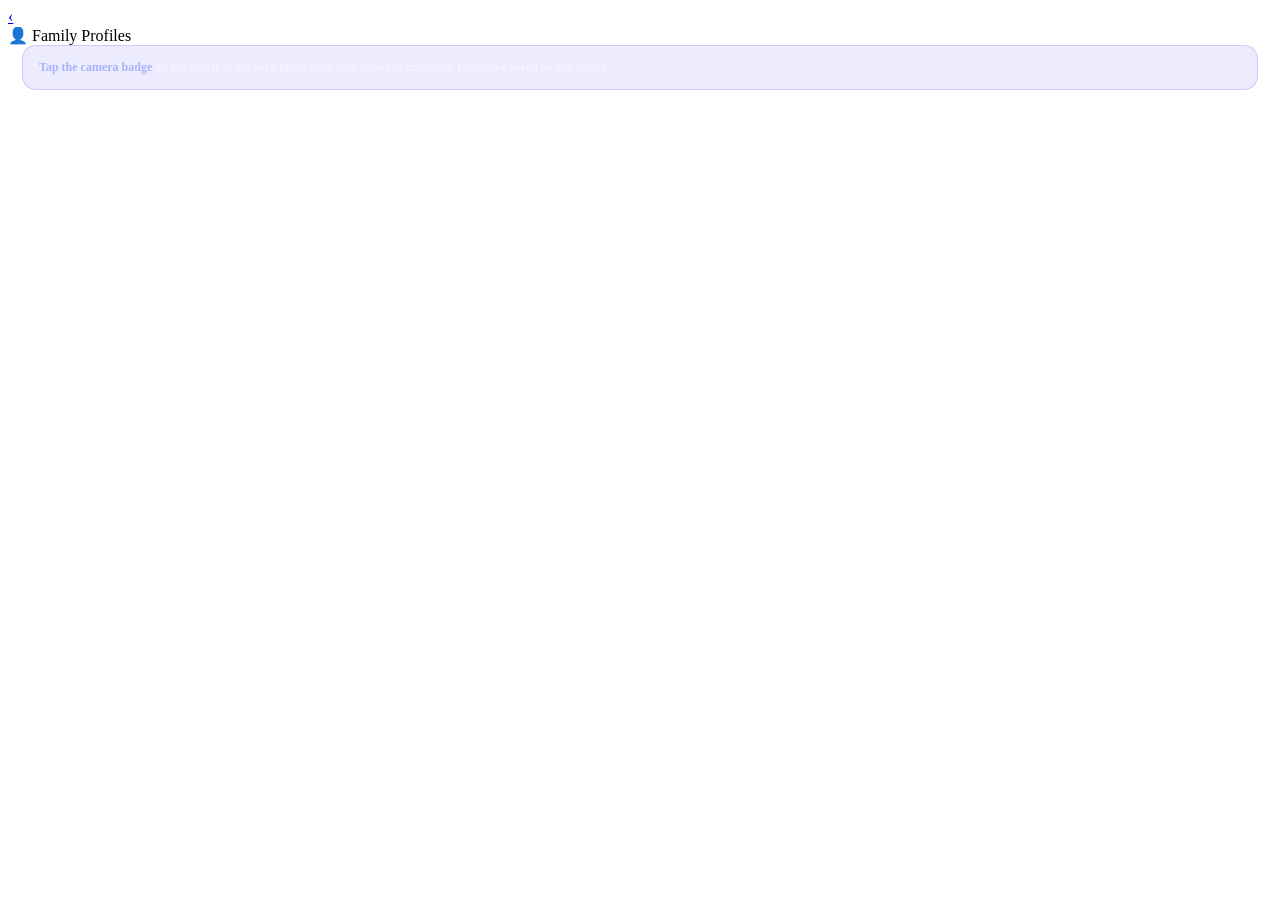
==== birthdays.html @ 4348abaf "Add files via upload" ====
<!DOCTYPE html>
<html lang="en">
<head>
<meta charset="UTF-8">
<meta name="viewport" content="width=device-width, initial-scale=1.0, maximum-scale=1.0">
<meta name="apple-mobile-web-app-capable" content="yes">
<title>Profiles – FamCal</title>
<link rel="preconnect" href="https://fonts.googleapis.com">
<link href="https://fonts.googleapis.com/css2?family=Nunito:wght@400;500;600;700;800&family=Nunito+Sans:wght@300;400;600&display=swap" rel="stylesheet">
<link rel="stylesheet" href="../css/main.css">
<link rel="stylesheet" href="../css/weather.css">
<style>
.profiles-grid {
  display: flex;
  flex-direction: column;
  gap: 10px;
  padding: 14px;
}
.profile-card {
  background: rgba(10,18,40,0.82);
  backdrop-filter: blur(14px);
  border-radius: 18px;
  border: 1px solid rgba(255,255,255,0.1);
  padding: 16px;
  display: flex;
  align-items: center;
  gap: 16px;
}
.profile-avatar-wrap {
  position: relative;
  flex-shrink: 0;
  cursor: pointer;
}
.profile-avatar {
  width: 68px;
  height: 68px;
  border-radius: 50%;
  object-fit: cover;
  display: block;
}
.profile-avatar-initials {
  width: 68px;
  height: 68px;
  border-radius: 50%;
  display: flex;
  align-items: center;
  justify-content: center;
  font-size: 24px;
  font-weight: 800;
  color: white;
}
.avatar-edit-badge {
  position: absolute;
  bottom: 2px;
  right: 2px;
  width: 22px;
  height: 22px;
  border-radius: 50%;
  background: #6366f1;
  border: 2px solid #0f172a;
  display: flex;
  align-items: center;
  justify-content: center;
  font-size: 11px;
  pointer-events: none;
}
.profile-info {
  flex: 1;
  min-width: 0;
}
.profile-name {
  font-family: 'Nunito', sans-serif;
  font-weight: 800;
  font-size: 17px;
  color: #fff;
  margin-bottom: 4px;
}
.profile-color-row {
  display: flex;
  align-items: center;
  gap: 6px;
  flex-wrap: wrap;
}
.color-dot {
  width: 22px;
  height: 22px;
  border-radius: 50%;
  cursor: pointer;
  border: 2px solid transparent;
  transition: transform 0.15s, border-color 0.15s;
  flex-shrink: 0;
}
.color-dot:hover { transform: scale(1.15); }
.color-dot.selected { border-color: white; transform: scale(1.1); }
.profile-photo-actions {
  display: flex;
  flex-direction: column;
  gap: 6px;
  align-items: flex-end;
  flex-shrink: 0;
}
.photo-btn {
  font-size: 11px;
  font-weight: 700;
  padding: 5px 12px;
  border-radius: 10px;
  border: none;
  cursor: pointer;
  font-family: 'Nunito Sans', sans-serif;
  transition: background 0.15s;
  white-space: nowrap;
}
.photo-btn.upload {
  background: #6366f1;
  color: white;
}
.photo-btn.upload:hover { background: #4f46e5; }
.photo-btn.remove {
  background: rgba(244,63,94,0.15);
  color: #f43f5e;
}
.photo-btn.remove:hover { background: rgba(244,63,94,0.28); }
.hidden-input { display: none; }
.tip-card {
  background: rgba(99,102,241,0.12);
  border: 1px solid rgba(99,102,241,0.25);
  border-radius: 14px;
  padding: 12px 16px;
  margin: 0 14px 14px;
  font-size: 12px;
  color: rgba(255,255,255,0.65);
  line-height: 1.6;
}
.tip-card strong { color: #a5b4fc; }
.success-toast {
  position: fixed;
  bottom: 70px;
  left: 50%;
  transform: translateX(-50%) translateY(20px);
  background: #16a34a;
  color: white;
  padding: 10px 20px;
  border-radius: 20px;
  font-size: 13px;
  font-weight: 700;
  font-family: 'Nunito', sans-serif;
  opacity: 0;
  transition: all 0.3s;
  pointer-events: none;
  z-index: 999;
  white-space: nowrap;
}
.success-toast.show {
  opacity: 1;
  transform: translateX(-50%) translateY(0);
}
</style>
</head>
<body class="weather-partly-cloudy">
<div id="weather-bg" class="weather-bg">
  <div class="weather-layer" id="weather-layer"></div>
  <div class="weather-overlay"></div>
</div>

<header class="page-header">
  <a href="../index.html" class="back-btn">‹</a>
  <div class="page-title">👤 Family Profiles</div>
</header>

<div class="tip-card">
  <strong>Tap the camera badge</strong> on any avatar to upload a photo from your phone or computer. Photos are saved on this device.
</div>

<div class="profiles-grid" id="profiles-grid"></div>

<div class="success-toast" id="toast"></div>

<script src="../js/data.js"></script>
<script src="../js/weather.js"></script>
<script>
setWeatherBg('partly-cloudy', true);

const COLOR_OPTIONS = [
  '#16a34a','#0d9488','#2563eb','#7c3aed','#374151',
  '#e11d48','#ea580c','#ca8a04','#0891b2','#9333ea',
  '#be185d','#15803d','#1d4ed8','#6366f1','#64748b',
];

function renderProfiles() {
  const grid = document.getElementById('profiles-grid');
  grid.innerHTML = '';

  FAMILY_MEMBERS.filter(m => m.id !== 'family').forEach(m => {
    const photo = AvatarStore.getPhoto(m.id);

    const card = document.createElement('div');
    card.className = 'profile-card';

    // Avatar area
    const avatarWrap = document.createElement('div');
    avatarWrap.className = 'profile-avatar-wrap';
    avatarWrap.title = 'Tap to change photo';
    avatarWrap.onclick = () => document.getElementById('file-' + m.id).click();

    if (photo) {
      const img = document.createElement('img');
      img.className = 'profile-avatar';
      img.src = photo;
      img.alt = m.name;
      avatarWrap.appendChild(img);
    } else {
      const initDiv = document.createElement('div');
      initDiv.className = 'profile-avatar-initials';
      initDiv.style.background = m.color;
      initDiv.textContent = m.initials;
      avatarWrap.appendChild(initDiv);
    }

    const badge = document.createElement('div');
    badge.className = 'avatar-edit-badge';
    badge.textContent = '📷';
    avatarWrap.appendChild(badge);

    // Hidden file input
    const fileInput = document.createElement('input');
    fileInput.type = 'file';
    fileInput.accept = 'image/*';
    fileInput.id = 'file-' + m.id;
    fileInput.className = 'hidden-input';
    fileInput.onchange = (e) => handlePhotoUpload(e, m.id);
    avatarWrap.appendChild(fileInput);

    // Info area
    const info = document.createElement('div');
    info.className = 'profile-info';

    const nameDiv = document.createElement('div');
    nameDiv.className = 'profile-name';
    nameDiv.textContent = m.name;
    info.appendChild(nameDiv);

    // Color picker row
    const colorRow = document.createElement('div');
    colorRow.className = 'profile-color-row';

    const colorLabel = document.createElement('div');
    colorLabel.style.cssText = 'font-size:10px;color:rgba(255,255,255,0.4);font-weight:700;margin-right:2px;width:100%';
    colorLabel.textContent = 'Color theme:';
    colorRow.appendChild(colorLabel);

    COLOR_OPTIONS.forEach(clr => {
      const dot = document.createElement('div');
      dot.className = 'color-dot' + (m.color === clr ? ' selected' : '');
      dot.style.background = clr;
      dot.title = clr;
      dot.onclick = () => changeColor(m.id, clr);
      colorRow.appendChild(dot);
    });

    info.appendChild(colorRow);

    // Action buttons
    const actions = document.createElement('div');
    actions.className = 'profile-photo-actions';

    const uploadBtn = document.createElement('button');
    uploadBtn.className = 'photo-btn upload';
    uploadBtn.textContent = photo ? '📷 Change' : '📷 Add Photo';
    uploadBtn.onclick = () => document.getElementById('file-' + m.id).click();
    actions.appendChild(uploadBtn);

    if (photo) {
      const removeBtn = document.createElement('button');
      removeBtn.className = 'photo-btn remove';
      removeBtn.textContent = '✕ Remove';
      removeBtn.onclick = () => removePhoto(m.id);
      actions.appendChild(removeBtn);
    }

    card.appendChild(avatarWrap);
    card.appendChild(info);
    card.appendChild(actions);
    grid.appendChild(card);
  });
}

function handlePhotoUpload(e, memberId) {
  const file = e.target.files[0];
  if (!file) return;

  // Validate it's an image
  if (!file.type.startsWith('image/')) {
    showToast('Please select an image file');
    return;
  }

  const reader = new FileReader();
  reader.onload = function(evt) {
    // Resize to reasonable dimensions before saving to avoid quota issues
    const img = new Image();
    img.onload = function() {
      const canvas = document.createElement('canvas');
      const MAX = 300; // 300x300 max, plenty for avatars
      let w = img.width, h = img.height;
      if (w > h) { if (w > MAX) { h = Math.round(h * MAX / w); w = MAX; } }
      else { if (h > MAX) { w = Math.round(w * MAX / h); h = MAX; } }
      canvas.width = w;
      canvas.height = h;
      const ctx = canvas.getContext('2d');
      // Crop to square from center
      const size = Math.min(img.width, img.height);
      const sx = (img.width - size) / 2;
      const sy = (img.height - size) / 2;
      ctx.drawImage(img, sx, sy, size, size, 0, 0, w, h);
      const dataUrl = canvas.toDataURL('image/jpeg', 0.82);
      const ok = AvatarStore.savePhoto(memberId, dataUrl);
      if (ok) {
        showToast('✓ Photo saved!');
        renderProfiles();
      } else {
        showToast('Storage full — try a smaller image');
      }
    };
    img.src = evt.target.result;
  };
  reader.readAsDataURL(file);
  // Reset input so same file can be re-selected
  e.target.value = '';
}

function removePhoto(memberId) {
  AvatarStore.deletePhoto(memberId);
  showToast('Photo removed');
  renderProfiles();
}

function changeColor(memberId, newColor) {
  const member = FAMILY_MEMBERS.find(m => m.id === memberId);
  if (member) {
    member.color = newColor;
    // Persist color override
    const overrides = JSON.parse(localStorage.getItem('fc_color_overrides') || '{}');
    overrides[memberId] = newColor;
    localStorage.setItem('fc_color_overrides', JSON.stringify(overrides));
    showToast('✓ Color updated!');
    renderProfiles();
  }
}

function showToast(msg) {
  const toast = document.getElementById('toast');
  toast.textContent = msg;
  toast.classList.add('show');
  setTimeout(() => toast.classList.remove('show'), 2200);
}

// Apply any saved color overrides on load
const colorOverrides = JSON.parse(localStorage.getItem('fc_color_overrides') || '{}');
FAMILY_MEMBERS.forEach(m => {
  if (colorOverrides[m.id]) m.color = colorOverrides[m.id];
});

renderProfiles();
</script>
</body>
</html>
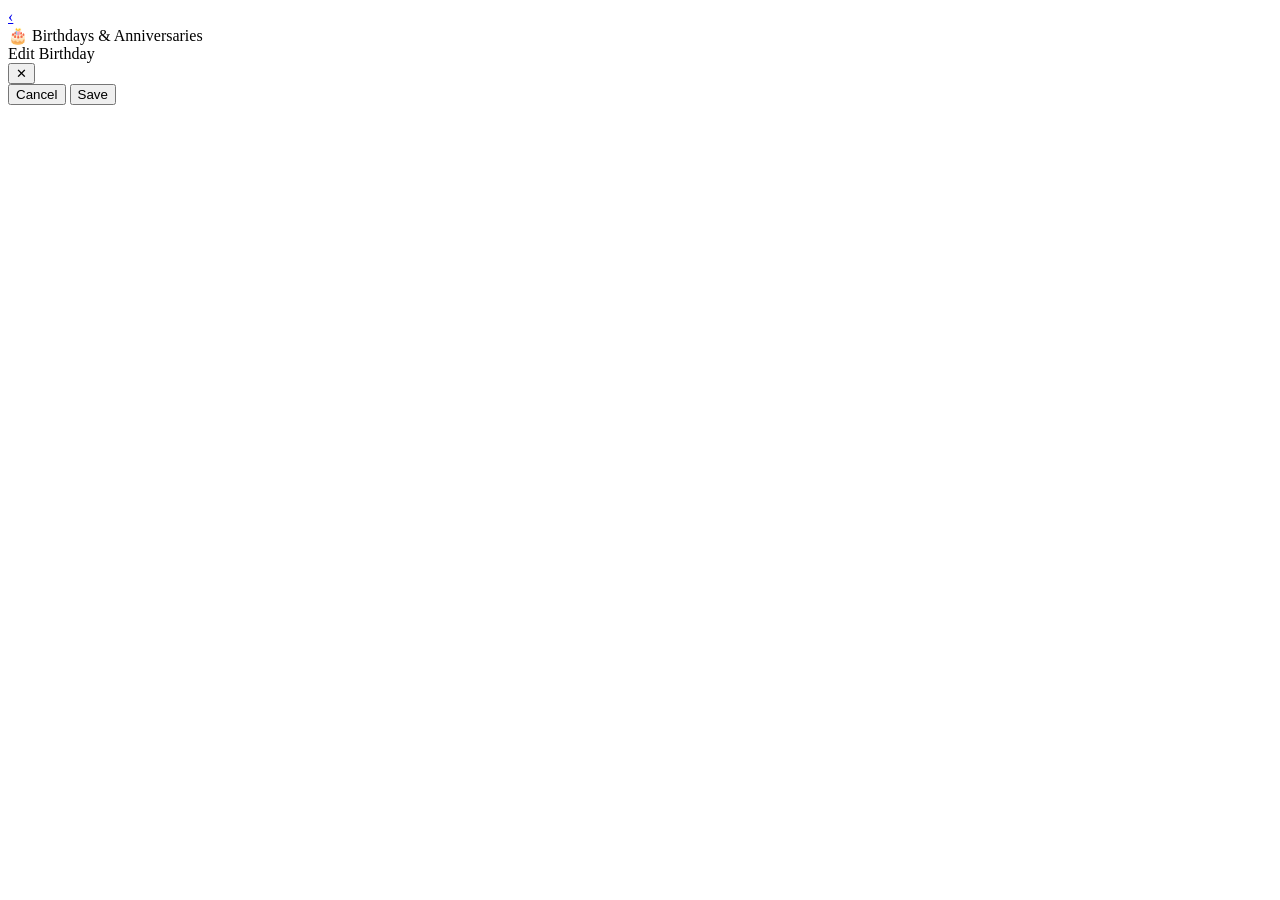
==== commit caa347f5: "Add files via upload" ====
--- a/birthdays.html
+++ b/birthdays.html
@@ -4,363 +4,355 @@
 <meta charset="UTF-8">
 <meta name="viewport" content="width=device-width, initial-scale=1.0, maximum-scale=1.0">
 <meta name="apple-mobile-web-app-capable" content="yes">
-<title>Profiles – FamCal</title>
+<title>Birthdays – FamCal</title>
 <link rel="preconnect" href="https://fonts.googleapis.com">
-<link href="https://fonts.googleapis.com/css2?family=Nunito:wght@400;500;600;700;800&family=Nunito+Sans:wght@300;400;600&display=swap" rel="stylesheet">
+<link href="https://fonts.googleapis.com/css2?family=Nunito:wght@400;600;700;800&family=Nunito+Sans:wght@300;400;600&display=swap" rel="stylesheet">
 <link rel="stylesheet" href="../css/main.css">
 <link rel="stylesheet" href="../css/weather.css">
 <style>
-.profiles-grid {
-  display: flex;
-  flex-direction: column;
-  gap: 10px;
-  padding: 14px;
-}
-.profile-card {
-  background: rgba(10,18,40,0.82);
-  backdrop-filter: blur(14px);
-  border-radius: 18px;
-  border: 1px solid rgba(255,255,255,0.1);
-  padding: 16px;
-  display: flex;
-  align-items: center;
-  gap: 16px;
-}
-.profile-avatar-wrap {
-  position: relative;
-  flex-shrink: 0;
-  cursor: pointer;
-}
-.profile-avatar {
-  width: 68px;
-  height: 68px;
-  border-radius: 50%;
-  object-fit: cover;
-  display: block;
-}
-.profile-avatar-initials {
-  width: 68px;
-  height: 68px;
-  border-radius: 50%;
-  display: flex;
-  align-items: center;
-  justify-content: center;
-  font-size: 24px;
-  font-weight: 800;
-  color: white;
-}
-.avatar-edit-badge {
-  position: absolute;
-  bottom: 2px;
-  right: 2px;
-  width: 22px;
-  height: 22px;
-  border-radius: 50%;
-  background: #6366f1;
-  border: 2px solid #0f172a;
-  display: flex;
-  align-items: center;
-  justify-content: center;
-  font-size: 11px;
-  pointer-events: none;
-}
-.profile-info {
-  flex: 1;
-  min-width: 0;
-}
-.profile-name {
-  font-family: 'Nunito', sans-serif;
-  font-weight: 800;
-  font-size: 17px;
-  color: #fff;
-  margin-bottom: 4px;
-}
-.profile-color-row {
-  display: flex;
-  align-items: center;
-  gap: 6px;
-  flex-wrap: wrap;
-}
-.color-dot {
-  width: 22px;
-  height: 22px;
-  border-radius: 50%;
-  cursor: pointer;
-  border: 2px solid transparent;
-  transition: transform 0.15s, border-color 0.15s;
-  flex-shrink: 0;
-}
-.color-dot:hover { transform: scale(1.15); }
-.color-dot.selected { border-color: white; transform: scale(1.1); }
-.profile-photo-actions {
-  display: flex;
-  flex-direction: column;
-  gap: 6px;
-  align-items: flex-end;
-  flex-shrink: 0;
-}
-.photo-btn {
-  font-size: 11px;
-  font-weight: 700;
-  padding: 5px 12px;
-  border-radius: 10px;
-  border: none;
-  cursor: pointer;
-  font-family: 'Nunito Sans', sans-serif;
-  transition: background 0.15s;
-  white-space: nowrap;
-}
-.photo-btn.upload {
-  background: #6366f1;
-  color: white;
-}
-.photo-btn.upload:hover { background: #4f46e5; }
-.photo-btn.remove {
-  background: rgba(244,63,94,0.15);
-  color: #f43f5e;
-}
-.photo-btn.remove:hover { background: rgba(244,63,94,0.28); }
-.hidden-input { display: none; }
-.tip-card {
-  background: rgba(99,102,241,0.12);
-  border: 1px solid rgba(99,102,241,0.25);
-  border-radius: 14px;
-  padding: 12px 16px;
-  margin: 0 14px 14px;
-  font-size: 12px;
-  color: rgba(255,255,255,0.65);
-  line-height: 1.6;
-}
-.tip-card strong { color: #a5b4fc; }
-.success-toast {
-  position: fixed;
-  bottom: 70px;
-  left: 50%;
-  transform: translateX(-50%) translateY(20px);
-  background: #16a34a;
-  color: white;
-  padding: 10px 20px;
-  border-radius: 20px;
-  font-size: 13px;
-  font-weight: 700;
-  font-family: 'Nunito', sans-serif;
-  opacity: 0;
-  transition: all 0.3s;
-  pointer-events: none;
-  z-index: 999;
-  white-space: nowrap;
-}
-.success-toast.show {
-  opacity: 1;
-  transform: translateX(-50%) translateY(0);
-}
+.bday-card{background:rgba(10,18,40,0.82);backdrop-filter:blur(14px);border-radius:18px;border:1px solid rgba(255,255,255,0.09);overflow:hidden;margin-bottom:10px}
+.bday-header{display:flex;align-items:center;justify-content:space-between;padding:12px 16px;border-bottom:1px solid rgba(255,255,255,0.08)}
+.bday-header-title{font-family:'Nunito',sans-serif;font-weight:800;font-size:15px;color:#fff}
+.bday-row{display:flex;align-items:center;gap:12px;padding:12px 14px;border-bottom:1px solid rgba(255,255,255,0.05);cursor:pointer;transition:background .12s}
+.bday-row:last-child{border-bottom:none}
+.bday-row:hover{background:rgba(255,255,255,0.04)}
+.bday-row.today-bday{background:rgba(99,102,241,0.13);border-left:3px solid #6366f1}
+.bday-av{width:46px;height:46px;border-radius:50%;display:flex;align-items:center;justify-content:center;font-size:16px;font-weight:800;color:white;flex-shrink:0;overflow:hidden;position:relative}
+.bday-av img{width:100%;height:100%;object-fit:cover;border-radius:50%}
+.bday-info{flex:1;min-width:0}
+.bday-name{font-weight:800;font-size:14px;color:#fff}
+.bday-date{font-size:12px;color:rgba(255,255,255,0.5);margin-top:2px}
+.bday-right{text-align:right;flex-shrink:0}
+.bday-countdown{font-family:'Nunito',sans-serif;font-weight:800;font-size:18px;color:#fff}
+.bday-countdown.soon{color:#f97316}
+.bday-countdown.today{color:#6366f1;font-size:22px}
+.bday-countdown-label{font-size:10px;color:rgba(255,255,255,0.4);margin-top:1px}
+.age-badge{display:inline-block;padding:2px 8px;border-radius:10px;font-size:10px;font-weight:800;background:rgba(255,255,255,0.1);color:rgba(255,255,255,0.6);margin-top:3px}
+.edit-section{padding:14px}
+.form-group{margin-bottom:10px}
+.form-label{font-size:11px;font-weight:700;color:rgba(255,255,255,0.45);margin-bottom:5px;letter-spacing:.04em;text-transform:uppercase}
+.confetti-canvas{position:fixed;top:0;left:0;width:100%;height:100%;pointer-events:none;z-index:999}
+.anniv-section{margin-top:10px}
+.next-up-card{background:rgba(99,102,241,0.15);border:1px solid rgba(99,102,241,0.3);border-radius:14px;padding:14px 16px;margin-bottom:10px;display:flex;align-items:center;gap:12px}
+.next-up-icon{font-size:28px;flex-shrink:0}
+.next-up-info{}
+.next-up-label{font-size:11px;font-weight:700;color:#a5b4fc;letter-spacing:.05em;text-transform:uppercase}
+.next-up-name{font-family:'Nunito',sans-serif;font-weight:800;font-size:16px;color:#fff;margin-top:2px}
+.next-up-sub{font-size:12px;color:rgba(255,255,255,0.5);margin-top:2px}
+.anniv-row{display:flex;align-items:center;gap:12px;padding:10px 14px;border-bottom:1px solid rgba(255,255,255,0.05)}
+.anniv-row:last-child{border-bottom:none}
+.anniv-icon{font-size:22px;flex-shrink:0}
+.anniv-info{flex:1}
+.anniv-name{font-size:13px;font-weight:700;color:#fff}
+.anniv-date{font-size:11px;color:rgba(255,255,255,0.45);margin-top:1px}
+.anniv-days{font-family:'Nunito',sans-serif;font-weight:800;font-size:15px;color:#fff;text-align:right;flex-shrink:0}
+.anniv-days-label{font-size:9px;color:rgba(255,255,255,0.4);text-align:right}
+.edit-bday-btn{font-size:11px;font-weight:700;padding:4px 10px;border-radius:8px;background:rgba(255,255,255,0.08);color:rgba(255,255,255,0.6);border:none;cursor:pointer;transition:background .15s}
+.edit-bday-btn:hover{background:rgba(255,255,255,0.15)}
 </style>
 </head>
 <body class="weather-partly-cloudy">
-<div id="weather-bg" class="weather-bg">
-  <div class="weather-layer" id="weather-layer"></div>
-  <div class="weather-overlay"></div>
-</div>
+<canvas class="confetti-canvas" id="confetti-canvas"></canvas>
+<div id="weather-bg" class="weather-bg"><div class="weather-layer" id="weather-layer"></div><div class="weather-overlay"></div></div>
 
 <header class="page-header">
   <a href="../index.html" class="back-btn">‹</a>
-  <div class="page-title">👤 Family Profiles</div>
+  <div class="page-title">🎂 Birthdays & Anniversaries</div>
 </header>
 
-<div class="tip-card">
-  <strong>Tap the camera badge</strong> on any avatar to upload a photo from your phone or computer. Photos are saved on this device.
+<div class="list-section" id="main-section"></div>
+
+<div class="modal-overlay" id="modal-overlay" onclick="closeModal()"></div>
+<div class="modal" id="edit-modal">
+  <div class="modal-header">
+    <div class="modal-title" id="modal-title-text">Edit Birthday</div>
+    <button class="modal-close" onclick="closeModal()">✕</button>
+  </div>
+  <div class="modal-body" id="modal-body-content"></div>
+  <div class="modal-footer">
+    <button class="btn-cancel" onclick="closeModal()">Cancel</button>
+    <button class="btn-save" id="modal-save-btn">Save</button>
+  </div>
 </div>
-
-<div class="profiles-grid" id="profiles-grid"></div>
-
-<div class="success-toast" id="toast"></div>
 
 <script src="../js/data.js"></script>
 <script src="../js/weather.js"></script>
 <script>
 setWeatherBg('partly-cloudy', true);
 
-const COLOR_OPTIONS = [
-  '#16a34a','#0d9488','#2563eb','#7c3aed','#374151',
-  '#e11d48','#ea580c','#ca8a04','#0891b2','#9333ea',
-  '#be185d','#15803d','#1d4ed8','#6366f1','#64748b',
-];
-
-function renderProfiles() {
-  const grid = document.getElementById('profiles-grid');
-  grid.innerHTML = '';
-
+// Birthdays stored as { memberId: "MM-DD-YYYY" }
+// Anniversaries stored as array of { id, label, date "MM-DD-YYYY" }
+
+function getBirthdays() {
+  try { return JSON.parse(localStorage.getItem('fc_birthdays') || '{}'); } catch { return {}; }
+}
+function saveBirthdays(b) { localStorage.setItem('fc_birthdays', JSON.stringify(b)); }
+function getAnniversaries() {
+  try { return JSON.parse(localStorage.getItem('fc_anniversaries') || '[]'); } catch { return []; }
+}
+function saveAnniversaries(a) { localStorage.setItem('fc_anniversaries', JSON.stringify(a)); }
+
+function daysUntil(monthDay) {
+  // monthDay = "MM-DD"
+  const [m, d] = monthDay.split('-').map(Number);
+  const now = new Date();
+  const next = new Date(now.getFullYear(), m - 1, d);
+  if (next < now) next.setFullYear(now.getFullYear() + 1);
+  const diff = Math.ceil((next - now) / 86400000);
+  return diff;
+}
+
+function getAge(fullDate) {
+  if (!fullDate) return null;
+  const [m, d, y] = fullDate.split('-').map(Number);
+  if (!y) return null;
+  const now = new Date();
+  let age = now.getFullYear() - y;
+  const hasBirthdayPassed = (now.getMonth() + 1 > m) || (now.getMonth() + 1 === m && now.getDate() >= d);
+  if (!hasBirthdayPassed) age--;
+  return age;
+}
+
+function isToday(monthDay) {
+  const now = new Date();
+  const [m, d] = monthDay.split('-').map(Number);
+  return now.getMonth() + 1 === m && now.getDate() === d;
+}
+
+function formatMonthDay(monthDay) {
+  if (!monthDay) return '—';
+  const [m, d] = monthDay.split('-').map(Number);
+  const months = ['Jan','Feb','Mar','Apr','May','Jun','Jul','Aug','Sep','Oct','Nov','Dec'];
+  return months[m-1] + ' ' + d;
+}
+
+function render() {
+  const birthdays = getBirthdays();
+  const anniversaries = getAnniversaries();
+  const section = document.getElementById('main-section');
+  section.innerHTML = '';
+
+  // ---- UPCOMING banner ----
+  const allEvents = [];
   FAMILY_MEMBERS.filter(m => m.id !== 'family').forEach(m => {
+    const bd = birthdays[m.id];
+    if (bd) {
+      const md = bd.substring(0,5); // MM-DD
+      allEvents.push({ name: m.name + "'s Birthday", days: daysUntil(md), icon: '🎂' });
+    }
+  });
+  anniversaries.forEach(a => {
+    const md = a.date.substring(0,5);
+    allEvents.push({ name: a.label, days: daysUntil(md), icon: '💍' });
+  });
+  allEvents.sort((a,b) => a.days - b.days);
+
+  if (allEvents.length > 0) {
+    const next = allEvents[0];
+    const card = document.createElement('div');
+    card.className = 'next-up-card';
+    card.innerHTML = `
+      <div class="next-up-icon">${next.icon}</div>
+      <div class="next-up-info">
+        <div class="next-up-label">Coming up next</div>
+        <div class="next-up-name">${next.name}</div>
+        <div class="next-up-sub">${next.days === 0 ? '🎉 Today!' : next.days === 1 ? 'Tomorrow!' : 'In ' + next.days + ' days'}</div>
+      </div>`;
+    section.appendChild(card);
+  }
+
+  // ---- BIRTHDAYS ----
+  const bdCard = document.createElement('div');
+  bdCard.className = 'bday-card';
+  bdCard.innerHTML = `<div class="bday-header"><div class="bday-header-title">🎂 Birthdays</div></div>`;
+
+  FAMILY_MEMBERS.filter(m => m.id !== 'family').forEach(m => {
+    const bd = birthdays[m.id];
+    const md = bd ? bd.substring(0,5) : null;
+    const today = md && isToday(md);
+    const days = md ? daysUntil(md) : null;
+    const age = bd ? getAge(bd) : null;
     const photo = AvatarStore.getPhoto(m.id);
 
-    const card = document.createElement('div');
-    card.className = 'profile-card';
-
-    // Avatar area
-    const avatarWrap = document.createElement('div');
-    avatarWrap.className = 'profile-avatar-wrap';
-    avatarWrap.title = 'Tap to change photo';
-    avatarWrap.onclick = () => document.getElementById('file-' + m.id).click();
-
-    if (photo) {
-      const img = document.createElement('img');
-      img.className = 'profile-avatar';
-      img.src = photo;
-      img.alt = m.name;
-      avatarWrap.appendChild(img);
+    const row = document.createElement('div');
+    row.className = 'bday-row' + (today ? ' today-bday' : '');
+
+    const av = document.createElement('div');
+    av.className = 'bday-av';
+    av.style.background = m.color;
+    if (photo) { const img = document.createElement('img'); img.src = photo; av.appendChild(img); }
+    else { av.textContent = m.initials; }
+
+    let countdownHtml = '';
+    if (today) {
+      countdownHtml = `<div class="bday-countdown today">🎉</div><div class="bday-countdown-label">Today!</div>`;
+    } else if (days !== null) {
+      countdownHtml = `<div class="bday-countdown ${days <= 7 ? 'soon' : ''}">${days}</div><div class="bday-countdown-label">days away</div>`;
     } else {
-      const initDiv = document.createElement('div');
-      initDiv.className = 'profile-avatar-initials';
-      initDiv.style.background = m.color;
-      initDiv.textContent = m.initials;
-      avatarWrap.appendChild(initDiv);
+      countdownHtml = `<button class="edit-bday-btn" onclick="openEditBirthday('${m.id}')">Set date</button>`;
     }
 
-    const badge = document.createElement('div');
-    badge.className = 'avatar-edit-badge';
-    badge.textContent = '📷';
-    avatarWrap.appendChild(badge);
-
-    // Hidden file input
-    const fileInput = document.createElement('input');
-    fileInput.type = 'file';
-    fileInput.accept = 'image/*';
-    fileInput.id = 'file-' + m.id;
-    fileInput.className = 'hidden-input';
-    fileInput.onchange = (e) => handlePhotoUpload(e, m.id);
-    avatarWrap.appendChild(fileInput);
-
-    // Info area
-    const info = document.createElement('div');
-    info.className = 'profile-info';
-
-    const nameDiv = document.createElement('div');
-    nameDiv.className = 'profile-name';
-    nameDiv.textContent = m.name;
-    info.appendChild(nameDiv);
-
-    // Color picker row
-    const colorRow = document.createElement('div');
-    colorRow.className = 'profile-color-row';
-
-    const colorLabel = document.createElement('div');
-    colorLabel.style.cssText = 'font-size:10px;color:rgba(255,255,255,0.4);font-weight:700;margin-right:2px;width:100%';
-    colorLabel.textContent = 'Color theme:';
-    colorRow.appendChild(colorLabel);
-
-    COLOR_OPTIONS.forEach(clr => {
-      const dot = document.createElement('div');
-      dot.className = 'color-dot' + (m.color === clr ? ' selected' : '');
-      dot.style.background = clr;
-      dot.title = clr;
-      dot.onclick = () => changeColor(m.id, clr);
-      colorRow.appendChild(dot);
+    row.innerHTML = ``;
+    row.appendChild(av);
+    row.innerHTML += `
+      <div class="bday-info">
+        <div class="bday-name">${m.name}</div>
+        <div class="bday-date">${md ? formatMonthDay(md) : 'No date set'}${age !== null ? ` · Turning ${age + (today ? 0 : 1)}` : ''}</div>
+        ${age !== null ? `<span class="age-badge">Age ${age}</span>` : ''}
+      </div>
+      <div class="bday-right">${countdownHtml}</div>`;
+    row.onclick = () => openEditBirthday(m.id);
+    bdCard.appendChild(row);
+
+    if (today) launchConfetti(m.color);
+  });
+
+  section.appendChild(bdCard);
+
+  // ---- ANNIVERSARIES ----
+  const anCard = document.createElement('div');
+  anCard.className = 'bday-card anniv-section';
+  anCard.innerHTML = `<div class="bday-header">
+    <div class="bday-header-title">💍 Anniversaries</div>
+    <button class="edit-bday-btn" onclick="openAddAnniversary()">+ Add</button>
+  </div>`;
+
+  if (anniversaries.length === 0) {
+    anCard.innerHTML += `<div class="no-events" style="padding:18px">No anniversaries yet — tap + to add one!</div>`;
+  } else {
+    anniversaries.forEach(a => {
+      const md = a.date.substring(0,5);
+      const today = isToday(md);
+      const days = daysUntil(md);
+      const years = getAge(a.date);
+      const row = document.createElement('div');
+      row.className = 'anniv-row';
+      row.innerHTML = `
+        <div class="anniv-icon">💍</div>
+        <div class="anniv-info">
+          <div class="anniv-name">${a.label}</div>
+          <div class="anniv-date">${formatMonthDay(md)}${years !== null ? ' · Year ' + (years + 1) : ''}</div>
+        </div>
+        <div>
+          <div class="anniv-days ${today ? 'today' : ''}">${today ? '🎉' : days}</div>
+          <div class="anniv-days-label">${today ? 'Today!' : 'days away'}</div>
+        </div>
+        <button onclick="event.stopPropagation();deleteAnniversary('${a.id}')" style="font-size:14px;color:rgba(255,255,255,0.2);background:none;border:none;cursor:pointer;padding:4px 8px;margin-left:4px">✕</button>`;
+      anCard.appendChild(row);
     });
-
-    info.appendChild(colorRow);
-
-    // Action buttons
-    const actions = document.createElement('div');
-    actions.className = 'profile-photo-actions';
-
-    const uploadBtn = document.createElement('button');
-    uploadBtn.className = 'photo-btn upload';
-    uploadBtn.textContent = photo ? '📷 Change' : '📷 Add Photo';
-    uploadBtn.onclick = () => document.getElementById('file-' + m.id).click();
-    actions.appendChild(uploadBtn);
-
-    if (photo) {
-      const removeBtn = document.createElement('button');
-      removeBtn.className = 'photo-btn remove';
-      removeBtn.textContent = '✕ Remove';
-      removeBtn.onclick = () => removePhoto(m.id);
-      actions.appendChild(removeBtn);
-    }
-
-    card.appendChild(avatarWrap);
-    card.appendChild(info);
-    card.appendChild(actions);
-    grid.appendChild(card);
-  });
-}
-
-function handlePhotoUpload(e, memberId) {
-  const file = e.target.files[0];
-  if (!file) return;
-
-  // Validate it's an image
-  if (!file.type.startsWith('image/')) {
-    showToast('Please select an image file');
-    return;
   }
-
-  const reader = new FileReader();
-  reader.onload = function(evt) {
-    // Resize to reasonable dimensions before saving to avoid quota issues
-    const img = new Image();
-    img.onload = function() {
-      const canvas = document.createElement('canvas');
-      const MAX = 300; // 300x300 max, plenty for avatars
-      let w = img.width, h = img.height;
-      if (w > h) { if (w > MAX) { h = Math.round(h * MAX / w); w = MAX; } }
-      else { if (h > MAX) { w = Math.round(w * MAX / h); h = MAX; } }
-      canvas.width = w;
-      canvas.height = h;
-      const ctx = canvas.getContext('2d');
-      // Crop to square from center
-      const size = Math.min(img.width, img.height);
-      const sx = (img.width - size) / 2;
-      const sy = (img.height - size) / 2;
-      ctx.drawImage(img, sx, sy, size, size, 0, 0, w, h);
-      const dataUrl = canvas.toDataURL('image/jpeg', 0.82);
-      const ok = AvatarStore.savePhoto(memberId, dataUrl);
-      if (ok) {
-        showToast('✓ Photo saved!');
-        renderProfiles();
-      } else {
-        showToast('Storage full — try a smaller image');
-      }
-    };
-    img.src = evt.target.result;
-  };
-  reader.readAsDataURL(file);
-  // Reset input so same file can be re-selected
-  e.target.value = '';
-}
-
-function removePhoto(memberId) {
-  AvatarStore.deletePhoto(memberId);
-  showToast('Photo removed');
-  renderProfiles();
-}
-
-function changeColor(memberId, newColor) {
-  const member = FAMILY_MEMBERS.find(m => m.id === memberId);
-  if (member) {
-    member.color = newColor;
-    // Persist color override
-    const overrides = JSON.parse(localStorage.getItem('fc_color_overrides') || '{}');
-    overrides[memberId] = newColor;
-    localStorage.setItem('fc_color_overrides', JSON.stringify(overrides));
-    showToast('✓ Color updated!');
-    renderProfiles();
+  section.appendChild(anCard);
+}
+
+function openEditBirthday(memberId) {
+  const m = getMember(memberId);
+  const birthdays = getBirthdays();
+  const current = birthdays[memberId] || '';
+  // Convert stored MM-DD-YYYY to input date YYYY-MM-DD
+  let inputVal = '';
+  if (current) {
+    const [mo, d, y] = current.split('-');
+    if (y) inputVal = `${y}-${mo}-${d}`;
   }
-}
-
-function showToast(msg) {
-  const toast = document.getElementById('toast');
-  toast.textContent = msg;
-  toast.classList.add('show');
-  setTimeout(() => toast.classList.remove('show'), 2200);
-}
-
-// Apply any saved color overrides on load
-const colorOverrides = JSON.parse(localStorage.getItem('fc_color_overrides') || '{}');
-FAMILY_MEMBERS.forEach(m => {
-  if (colorOverrides[m.id]) m.color = colorOverrides[m.id];
-});
-
-renderProfiles();
+  document.getElementById('modal-title-text').textContent = `🎂 ${m.name}'s Birthday`;
+  document.getElementById('modal-body-content').innerHTML = `
+    <div style="font-size:12px;color:rgba(255,255,255,0.45);margin-bottom:8px">Enter their birthday to track age and countdown:</div>
+    <input type="date" id="bday-input" class="form-input" value="${inputVal}">
+    ${current ? `<button onclick="clearBirthday('${memberId}')" style="margin-top:8px;font-size:12px;color:#f43f5e;background:rgba(244,63,94,0.12);border:none;border-radius:9px;padding:6px 14px;cursor:pointer;font-weight:700;width:100%">Clear birthday</button>` : ''}`;
+  document.getElementById('modal-save-btn').onclick = () => saveBirthdayDate(memberId);
+  document.getElementById('edit-modal').classList.add('open');
+  document.getElementById('modal-overlay').classList.add('open');
+}
+
+function saveBirthdayDate(memberId) {
+  const val = document.getElementById('bday-input').value;
+  if (!val) return;
+  const [y, m, d] = val.split('-');
+  const birthdays = getBirthdays();
+  birthdays[memberId] = `${m}-${d}-${y}`;
+  saveBirthdays(birthdays);
+  closeModal();
+  render();
+}
+
+function clearBirthday(memberId) {
+  const birthdays = getBirthdays();
+  delete birthdays[memberId];
+  saveBirthdays(birthdays);
+  closeModal();
+  render();
+}
+
+function openAddAnniversary() {
+  document.getElementById('modal-title-text').textContent = '💍 Add Anniversary';
+  document.getElementById('modal-body-content').innerHTML = `
+    <input type="text" id="anniv-label" class="form-input" placeholder="e.g. Eric & April's Wedding">
+    <input type="date" id="anniv-date" class="form-input" style="margin-top:8px">`;
+  document.getElementById('modal-save-btn').onclick = saveAnniversary;
+  document.getElementById('edit-modal').classList.add('open');
+  document.getElementById('modal-overlay').classList.add('open');
+  setTimeout(() => document.getElementById('anniv-label').focus(), 60);
+}
+
+function saveAnniversary() {
+  const label = document.getElementById('anniv-label').value.trim();
+  const val = document.getElementById('anniv-date').value;
+  if (!label || !val) return;
+  const [y, m, d] = val.split('-');
+  const anniversaries = getAnniversaries();
+  anniversaries.push({ id: Date.now().toString(), label, date: `${m}-${d}-${y}` });
+  saveAnniversaries(anniversaries);
+  closeModal();
+  render();
+}
+
+function deleteAnniversary(id) {
+  saveAnniversaries(getAnniversaries().filter(a => a.id !== id));
+  render();
+}
+
+function closeModal() {
+  document.getElementById('edit-modal').classList.remove('open');
+  document.getElementById('modal-overlay').classList.remove('open');
+}
+
+// ---- CONFETTI ----
+function launchConfetti(color) {
+  const canvas = document.getElementById('confetti-canvas');
+  const ctx = canvas.getContext('2d');
+  canvas.width = window.innerWidth;
+  canvas.height = window.innerHeight;
+  const pieces = Array.from({length: 120}, () => ({
+    x: Math.random() * canvas.width,
+    y: -10 - Math.random() * 100,
+    r: 4 + Math.random() * 6,
+    d: 1.5 + Math.random() * 2,
+    color: [color, '#f97316', '#6366f1', '#0d9488', '#f43f5e', '#facc15'][Math.floor(Math.random()*6)],
+    tilt: Math.random() * 10 - 5,
+    tiltAngle: 0,
+    tiltSpeed: 0.1 + Math.random() * 0.1,
+  }));
+  let frame = 0;
+  function draw() {
+    ctx.clearRect(0, 0, canvas.width, canvas.height);
+    pieces.forEach(p => {
+      ctx.beginPath();
+      ctx.ellipse(p.x, p.y, p.r, p.r * 0.4, p.tilt, 0, Math.PI * 2);
+      ctx.fillStyle = p.color;
+      ctx.fill();
+      p.y += p.d;
+      p.x += Math.sin(frame * 0.02 + p.tilt) * 0.8;
+      p.tilt += p.tiltSpeed;
+    });
+    frame++;
+    if (frame < 240) requestAnimationFrame(draw);
+    else ctx.clearRect(0, 0, canvas.width, canvas.height);
+  }
+  draw();
+}
+
+document.addEventListener('keydown', e => { if (e.key === 'Escape') closeModal(); });
+render();
 </script>
 </body>
 </html>
